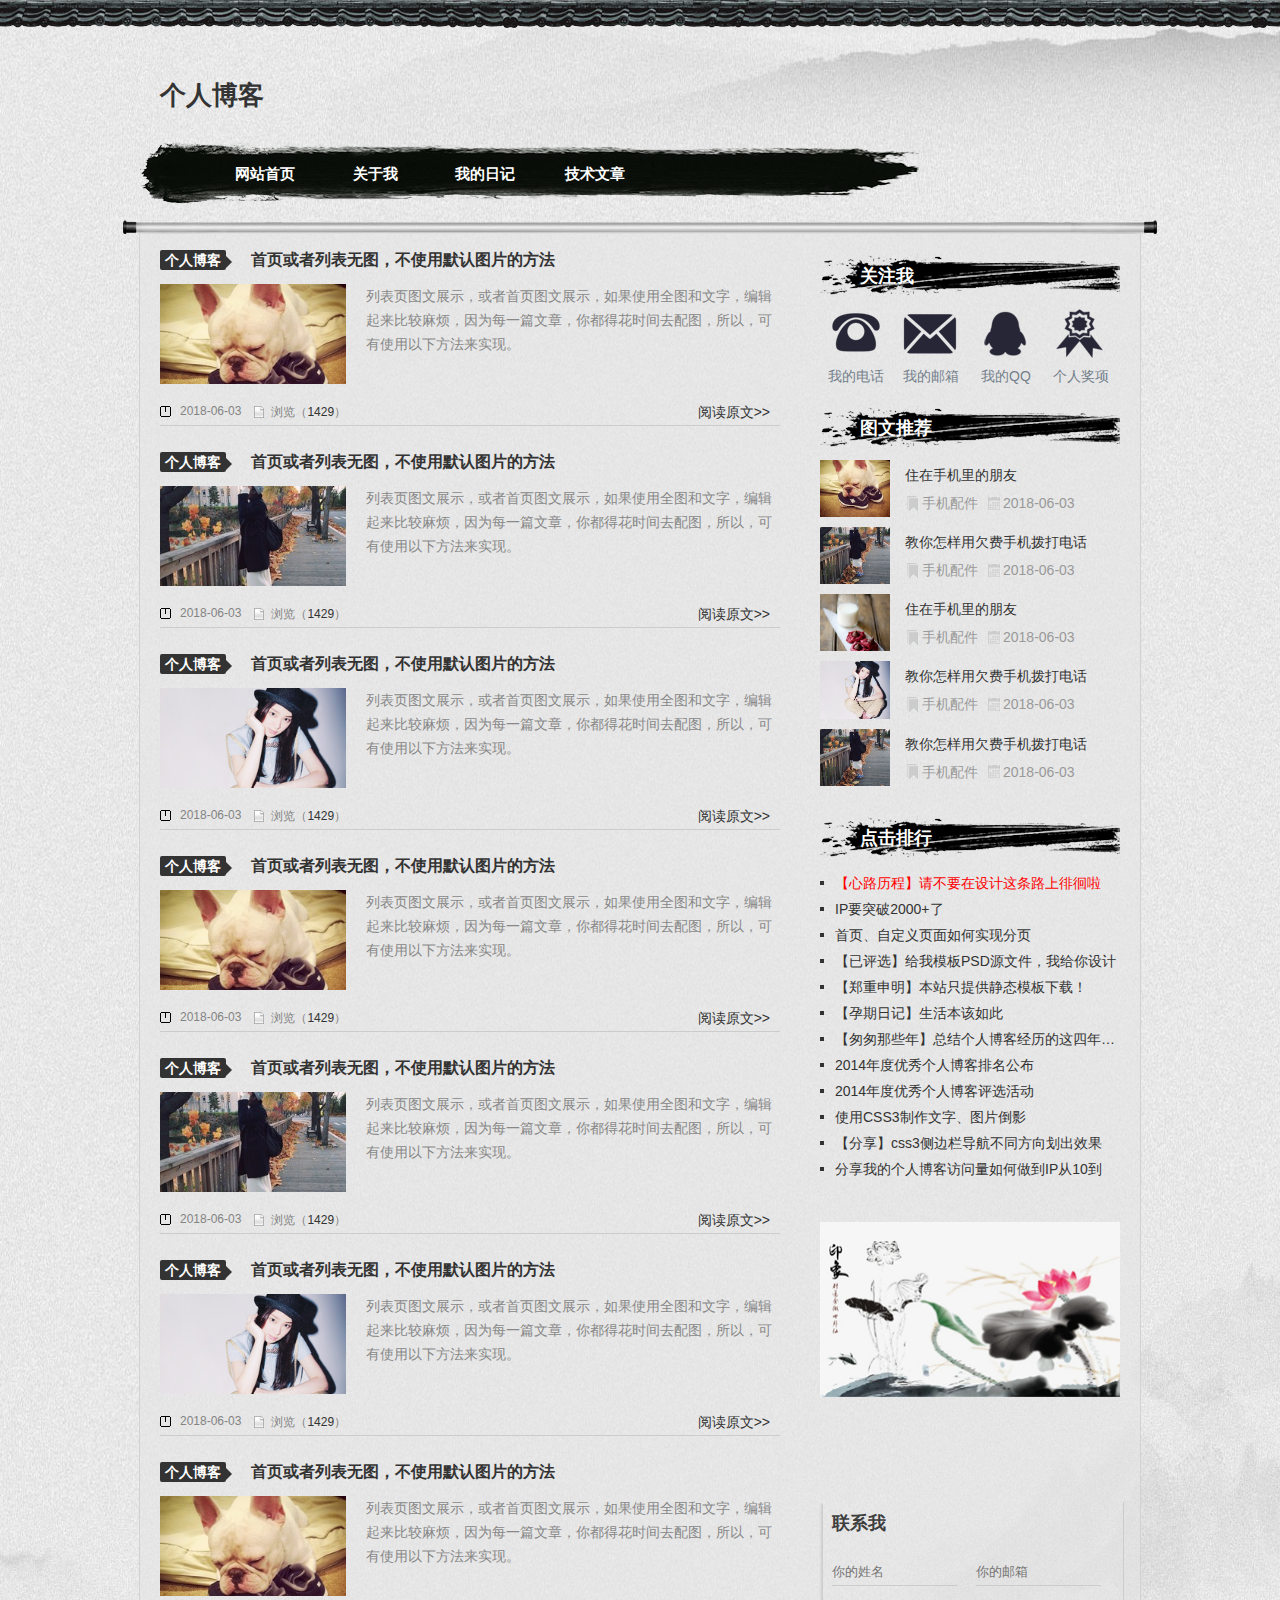
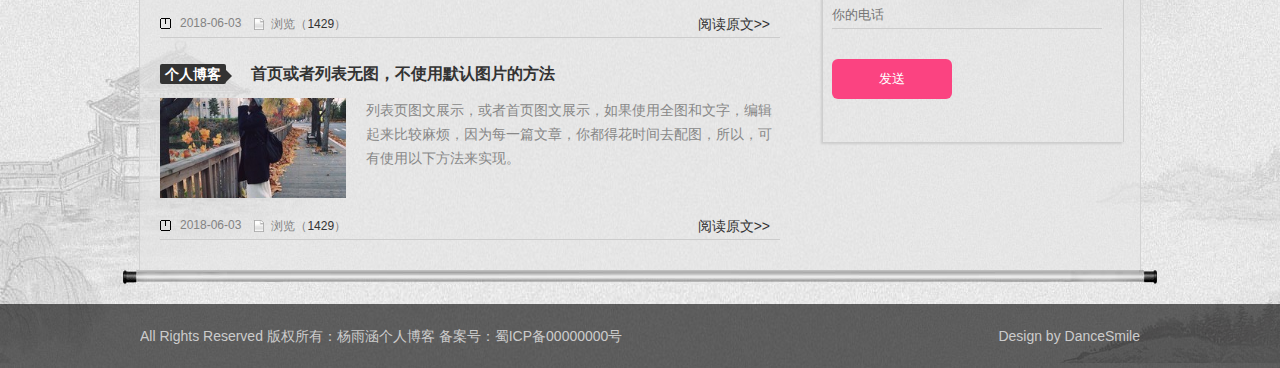
==== index.html @ 8fa110b2 "博客" ====
<!doctype html>
<html>
<head>
<meta charset="gb2312">
<title>���˲���</title>
<link href="css/base.css" rel="stylesheet">
<link href="css/index.css" rel="stylesheet">
<link href="css/m.css" rel="stylesheet">

</head>
<body>
<div id="wrapper">
  <header>
    <div class="headtop"></div>
    <div class="contenttop">
      <div class="logo f_l">���˲���</div>
      <div class="blank"></div>

      <nav>
        <div  class="navigation">
          <ul class="menu">
            <li><a href="index.html">��վ��ҳ</a></li>
            <li><a href="javascript:;">������</a>
              <ul>
                <li><a href="about.html">���˼��</a></li>
                <li><a href="javascript:;">�������</a></li>
              </ul>
            </li>
            <li><a href="javascript:;">�ҵ��ռ�</a>
              <ul>
                <li><a href="javascript:;">�����ռ�</a></li>
                <li><a href="javascript:;">ѧϰ�ʼ�</a></li>
              </ul>
            </li>
            <li><a href="javascript:;">��������</a></li>
          </ul>
        </div>
      </nav> 
    </div>
  </header>
  <div class="jztop"></div>
  <div class="container">
    <div class="bloglist f_l">
     <ul>
     <li>
        <h3 class="blogtitle"><span><a href="javascript:;" class="classname">���˲���</a></span><a href="javascript:;"> ��ҳ�����б���ͼ����ʹ��Ĭ��ͼƬ�ķ���</a></h3>
        <div class="bloginfo"><span class="blogpic"><a href="javascript:;"><img src="images/01.jpg" alt=""></a></span>
          <p>�б�ҳͼ��չʾ��������ҳͼ��չʾ�����ʹ��ȫͼ�����֣��༭�����Ƚ��鷳����Ϊÿһƪ���£��㶼�û�ʱ��ȥ��ͼ�����ԣ�����ʹ�����·�����ʵ�֡�</p>
        </div>
        <div class="autor"><span class="lm f_l"></span><span class="dtime f_l">2018-06-03</span><span class="viewnum f_l">�����<a href="javascript:;">1429</a>��</span><span class="f_r"><a href="javascript:;" class="more">�Ķ�ԭ��&gt;&gt;</a></span></div>
      </li>
      <li>
        <h3 class="blogtitle"><span><a href="javascript:;" class="classname">���˲���</a></span><a href="javascript:;"> ��ҳ�����б���ͼ����ʹ��Ĭ��ͼƬ�ķ���</a></h3>
        <div class="bloginfo"><span class="blogpic"><a href="javascript:;"><img src="images/02.jpg" alt=""></a></span>
          <p>�б�ҳͼ��չʾ��������ҳͼ��չʾ�����ʹ��ȫͼ�����֣��༭�����Ƚ��鷳����Ϊÿһƪ���£��㶼�û�ʱ��ȥ��ͼ�����ԣ�����ʹ�����·�����ʵ�֡�</p>
        </div>
        <div class="autor"><span class="lm f_l"></span><span class="dtime f_l">2018-06-03</span><span class="viewnum f_l">�����<a href="javascript:;">1429</a>��</span><span class="f_r"><a href="javascript:;" class="more">�Ķ�ԭ��&gt;&gt;</a></span></div>
      </li>
      <li>
        <h3 class="blogtitle"><span><a href="javascript:;" class="classname">���˲���</a></span><a href="javascript:;"> ��ҳ�����б���ͼ����ʹ��Ĭ��ͼƬ�ķ���</a></h3>
        <div class="bloginfo"><span class="blogpic"><a href="javascript:;"><img src="images/04.jpg" alt=""></a></span>
          <p>�б�ҳͼ��չʾ��������ҳͼ��չʾ�����ʹ��ȫͼ�����֣��༭�����Ƚ��鷳����Ϊÿһƪ���£��㶼�û�ʱ��ȥ��ͼ�����ԣ�����ʹ�����·�����ʵ�֡�</p>
        </div>
        <div class="autor"><span class="lm f_l"></span><span class="dtime f_l">2018-06-03</span><span class="viewnum f_l">�����<a href="javascript:;">1429</a>��</span><span class="f_r"><a href="javascript:;" class="more">�Ķ�ԭ��&gt;&gt;</a></span></div>
      </li>
      <li>
        <h3 class="blogtitle"><span><a href="javascript:;" class="classname">���˲���</a></span><a href="javascript:;"> ��ҳ�����б���ͼ����ʹ��Ĭ��ͼƬ�ķ���</a></h3>
        <div class="bloginfo"><span class="blogpic"><a href="javascript:;"><img src="images/01.jpg" alt=""></a></span>
          <p>�б�ҳͼ��չʾ��������ҳͼ��չʾ�����ʹ��ȫͼ�����֣��༭�����Ƚ��鷳����Ϊÿһƪ���£��㶼�û�ʱ��ȥ��ͼ�����ԣ�����ʹ�����·�����ʵ�֡�</p>
        </div>
        <div class="autor"><span class="lm f_l"></span><span class="dtime f_l">2018-06-03</span><span class="viewnum f_l">�����<a href="javascript:;">1429</a>��</span><span class="f_r"><a href="javascript:;" class="more">�Ķ�ԭ��&gt;&gt;</a></span></div>
      </li>
      <li>
        <h3 class="blogtitle"><span><a href="javascript:;" class="classname">���˲���</a></span><a href="javascript:;"> ��ҳ�����б���ͼ����ʹ��Ĭ��ͼƬ�ķ���</a></h3>
        <div class="bloginfo"><span class="blogpic"><a href="javascript:;"><img src="images/02.jpg" alt=""></a></span>
          <p>�б�ҳͼ��չʾ��������ҳͼ��չʾ�����ʹ��ȫͼ�����֣��༭�����Ƚ��鷳����Ϊÿһƪ���£��㶼�û�ʱ��ȥ��ͼ�����ԣ�����ʹ�����·�����ʵ�֡�</p>
        </div>
        <div class="autor"><span class="lm f_l"></span><span class="dtime f_l">2018-06-03</span><span class="viewnum f_l">�����<a href="javascript:;">1429</a>��</span><span class="f_r"><a href="javascript:;" class="more">�Ķ�ԭ��&gt;&gt;</a></span></div>
      </li>
      <li>
        <h3 class="blogtitle"><span><a href="javascript:;" class="classname">���˲���</a></span><a href="javascript:;"> ��ҳ�����б���ͼ����ʹ��Ĭ��ͼƬ�ķ���</a></h3>
        <div class="bloginfo"><span class="blogpic"><a href="javascript:;"><img src="images/04.jpg" alt=""></a></span>
          <p>�б�ҳͼ��չʾ��������ҳͼ��չʾ�����ʹ��ȫͼ�����֣��༭�����Ƚ��鷳����Ϊÿһƪ���£��㶼�û�ʱ��ȥ��ͼ�����ԣ�����ʹ�����·�����ʵ�֡�</p>
        </div>
        <div class="autor"><span class="lm f_l"></span><span class="dtime f_l">2018-06-03</span><span class="viewnum f_l">�����<a href="javascript:;">1429</a>��</span><span class="f_r"><a href="javascript:;" class="more">�Ķ�ԭ��&gt;&gt;</a></span></div>
      </li>
      <li>
        <h3 class="blogtitle"><span><a href="javascript:;" class="classname">���˲���</a></span><a href="javascript:;"> ��ҳ�����б���ͼ����ʹ��Ĭ��ͼƬ�ķ���</a></h3>
        <div class="bloginfo"><span class="blogpic"><a href="javascript:;"><img src="images/01.jpg" alt=""></a></span>
          <p>�б�ҳͼ��չʾ��������ҳͼ��չʾ�����ʹ��ȫͼ�����֣��༭�����Ƚ��鷳����Ϊÿһƪ���£��㶼�û�ʱ��ȥ��ͼ�����ԣ�����ʹ�����·�����ʵ�֡�</p>
        </div>
        <div class="autor"><span class="lm f_l"></span><span class="dtime f_l">2018-06-03</span><span class="viewnum f_l">�����<a href="javascript:;">1429</a>��</span><span class="f_r"><a href="javascript:;" class="more">�Ķ�ԭ��&gt;&gt;</a></span></div>
      </li>
      <li>
        <h3 class="blogtitle"><span><a href="javascript:;" class="classname">���˲���</a></span><a href="javascript:;"> ��ҳ�����б���ͼ����ʹ��Ĭ��ͼƬ�ķ���</a></h3>
        <div class="bloginfo"><span class="blogpic"><a href="javascript:;"><img src="images/02.jpg" alt=""></a></span>
          <p>�б�ҳͼ��չʾ��������ҳͼ��չʾ�����ʹ��ȫͼ�����֣��༭�����Ƚ��鷳����Ϊÿһƪ���£��㶼�û�ʱ��ȥ��ͼ�����ԣ�����ʹ�����·�����ʵ�֡�</p>
        </div>
        <div class="autor"><span class="lm f_l"></span><span class="dtime f_l">2018-06-03</span><span class="viewnum f_l">�����<a href="javascript:;">1429</a>��</span><span class="f_r"><a href="javascript:;" class="more">�Ķ�ԭ��&gt;&gt;</a></span></div>
      </li>
    </ul> 
     
    </div>
    <div class="r_box f_r">
      <div class="tit01">
        <h3 class="tit">��ע��</h3>
        <div class="gzwm">
          <ul>
            <li><a class="email" href="javascript:;">�ҵĵ绰</a></li>
            <li><a class="qq" href="javascript:;">�ҵ�����</a></li>
            <li><a class="tel" href="javascript:;">�ҵ�QQ</a></li>
            <li><a class="prize" href="javascript:;">���˽���</a></li>
          </ul>
        </div>
      </div>
      
      <div class="tuwen">
        <h3 class="tit">ͼ���Ƽ�</h3>
        <ul>
          <li><a href="javascript:;"><i><img src="images/01.jpg"></i><b>ס���ֻ��������</b></a>
            <p><span class="tulanmu"><a href="javascript:;">�ֻ����</a></span><span class="tutime">2018-06-03</span></p>
          </li>
          <li><a href="javascript:;"><i><img src="images/02.jpg"></i><b>����������Ƿ���ֻ�����绰</b></a>
            <p><span class="tulanmu"><a href="javascript:;">�ֻ����</a></span><span class="tutime">2018-06-03</span></p>
          </li>
 
          <li><a href="javascript:;"><i><img src="images/06.jpg"></i><b>ס���ֻ��������</b></a>
            <p><span class="tulanmu"><a href="javascript:;">�ֻ����</a></span><span class="tutime">2018-06-03</span></p>
          </li>
          <li><a href="javascript:;"><i><img src="images/04.jpg"></i><b>����������Ƿ���ֻ�����绰</b></a>
            <p><span class="tulanmu"><a href="javascript:;">�ֻ����</a></span><span class="tutime">2018-06-03</span></p>
          </li>
          <li><a href="javascript:;"><i><img src="images/02.jpg"></i><b>����������Ƿ���ֻ�����绰</b></a>
            <p><span class="tulanmu"><a href="javascript:;">�ֻ����</a></span><span class="tutime">2018-06-03</span></p>
          </li>
         
        </ul>
      </div>
      <div class="ph">
        <h3 class="tit">�������</h3>
        <ul class="rank">
          <li><a href="javascript:;">����·���̡��벻Ҫ���������·���ǻ���</a></li>
          <li><a href="javascript:;">IPҪͻ��2000+��</a></li>
          <li><a href="javascript:;">��ҳ���Զ���ҳ�����ʵ�ַ�ҳ</a></li>
          <li><a href="javascript:;">������ѡ������ģ��PSDԴ�ļ����Ҹ������HTML��</a></li>
          <li><a href="javascript:;">��֣����������վֻ�ṩ��̬ģ�����أ�</a></li>
          <li><a href="javascript:;">�������ռǡ���������</a></li>
          <li><a href="javascript:;">���Ҵ���Щ�꡿�ܽ���˲��;����������ꡭ</a></li>
          <li><a href="javascript:;"> 2014���������˲�����������</a></li>
          <li><a href="javascript:;">2014���������˲�����ѡ�</a></li>
          <li><a href="javascript:;">ʹ��CSS3�������֡�ͼƬ��Ӱ</a></li>
          <li><a href="javascript:;">��������css3�����������ͬ���򻮳�Ч��</a></li>
          <li><a href="javascript:;">�����ҵĸ��˲��ͷ������������IP��10��600��(ͼ��)</a></li>
        </ul>
      </div>
      <div class="ad"> <img src="images/03.jpg"></div>
      <div class="con_right">
        <div class="title2">
          <p>��ϵ��</p>
        </div>
        <div class="jiben">
          <input class="input" type="text" placeholder="�������">
          <input class="input" type="text" placeholder="�������">
        </div>
        <input type="text" class="con_input" placeholder="��ĵ绰">
        <button class="anniu">����</button>
      </div>
    </div>
  </div>
  <div class="jzend"></div>
  <footer>
    <div class="footer">
      <div class="f_l">
        <p>All Rights Reserved ��Ȩ���У�<a href="javascript:;">���꺭���˲���</a> �����ţ���ICP��00000000��</p>
      </div>
      <div class="f_r textr">
        <p>Design by DanceSmile</p>
      </div>
    </div>
  </footer>
</div>
<script type="text/javascript" src="js/jquery.js"></script>
<script>
  window.onload = function ()
  {
    var oH2 = document.getElementsByTagName("h2")[0];
    var oUl = document.getElementsByTagName("ul")[0];
    oH2.onclick = function ()
    {
      var style = oUl.style;
      style.display = style.display == "block" ? "none" : "block";
      oH2.className = style.display == "block" ? "open" : ""
    }
  }
  $(function() {
    $(".menu ul").css({display: "none"});
    $(".menu li").hover(function(){
      $(this).find('ul:first').css({visibility: "visible",display: "none"}).slideDown("normal");
    },function(){
      $(this).find('ul:first').css({visibility: "hidden"});
    });
  });
</script>
</body>
</html>
---- css/base.css ----
@charset "gb2312";
* { margin: 0; padding: 0 }
body { font: 14px "΢���ź�", Arial, Helvetica, sans-serif; background: url(../images/bg.jpg) repeat; color: #555 }
img { border: 0; display: block }
ul, li { list-style: none; }
input, button { border: none; outline: none; }
a { text-decoration: none; color: #333 }
.clear { clear: both; }
.blank { height: 8px; overflow: hidden; width: 100%; margin: auto; clear: both }
.f_l { float: left }
.f_r { float: right }
/*topnav*/
.topnav { line-height: 50px; height: 50px; color: #000; text-align: center; background: rgba(255, 255, 255, 0.58); position: fixed; width: 100%; top: 0; z-index: 999; box-shadow: #333 0px 2px 2px }
.topnav a { color: #000; font-weight: bold; margin: 0 5px }
#wrapper { background: url(../images/footside.jpg) bottom center no-repeat; overflow: hidden; }
header { width: 100%; background: url(../images/yuanshan.jpg) right bottom no-repeat }
.headtop { background: url(../images/topbg.jpg) repeat-x; height: 28px; }
.contenttop { width: 1000px; margin: auto; }
.logo { padding: 50px 0 20px 20px; font-size: 26px; font-family: "΢���ź�", sans-serif; color: #333; font-weight: bold; }
/*search*/
.search { width: 240px; margin: 50px 0 0 0 }
.input_text { padding-left: 5px; border: 1px solid #ccc; width: 158px; height: 26px; line-height: 26px; background-color: #e5e5e5; }
.input_submit { background-color: #333; color: #FFF; margin-left: 5px; width: 50px; border: none; cursor: pointer; height: 28px; line-height: 28px; border-radius: 5px; }
/*nav*/
nav { margin: 0 0 15px 0 }
.navigation { height: 64px; background: url(../images/navbg.png) no-repeat; font-family: "΢���ź�"; }
.menu { position: relative; margin-left: 70px; padding-top: 10px }
.menu li { float: left; width: 110px; text-align: center; position: relative; line-height: 46px; }
.menu li a { display: block; text-decoration: none; color: #fff; font-size: 15px; font-weight: bold }
.menu ul { position: relative; background: url(../images/footerbg.png); z-index: 300; }
.menu li ul { display: none; width: 110px; position: absolute; TOP: 40px; left: 0; }
.menu li ul li { font-size: 12px; height: 28px; line-height: 28px }
.menu li ul li a { font-size: 14px }
.menu li ul li a:hover { background: #000 }
/*phone  nav */
#mnav { display: none; width: 100%; position: absolute; top: 34px; right: 0; }
#mnav h2 { text-align: right; color: #fff; font-size: 18px; height: 52px; line-height: 52px; padding-left: 10px;  }
#mnav h2.open { text-align: right; background: rgba(1,1,1,0.8); width: 100%; }
#mnav ul { display: none; background: rgba(1,1,1,0.8); width: 100%; padding-bottom: 40px }
#mnav li { line-height: 40px;  font-size: 16px; display: block; overflow: hidden; text-align:center;  }
#mnav li ul{ display:block; overflow:hidden; background:none; padding-bottom:0; }
#mnav li ul li{ padding-left:10%; }
#mnav li ul li:before{ content:"-"; color:#fff; padding-right:10px}
#mnav li a { color: #fff }
/* Ĭ�ϲ˵��� */
#mnav h2 .navicon { margin-right: 15px; }
.navicon { display: inline-block; position: relative; width: 30px; height: 5px; background-color: #333; }
.navicon:before, .navicon:after { content: ''; display: block; width: 30px; height: 5px; position: absolute; background: #333; -webkit-transition-property: margin, -webkit-transform; transition-property: margin, -webkit-transform; transition-property: margin, transform; transition-property: margin, transform, -webkit-transform; -webkit-transition-duration: 300ms; transition-duration: 300ms; }
.navicon:before { margin-top: -10px; }
.navicon:after { margin-top: 10px; }
/* չ���󵼺���Ŀ */
#mnav h2.open .navicon { background:none }/* ʹ�ñ���ɫ�����м�ĺ��� */
#mnav h2.open .navicon:before { margin-top: 0; -webkit-transform: rotate(45deg); transform: rotate(45deg); }
#mnav h2.open .navicon:after { margin-top: 0; -webkit-transform: rotate(-45deg); transform: rotate(-45deg); }
#mnav h2.open .navicon:before, #mnav h2.open .navicon:after { content: ''; display: block; width: 30px; height: 5px; position: absolute; background: #fff; -webkit-transition-property: margin, -webkit-transform; transition-property: margin, -webkit-transform; transition-property: margin, transform; transition-property: margin, transform, -webkit-transform; -webkit-transition-duration: 300ms; transition-duration: 300ms; }

/*links*/
.links { width: 1000px; margin: 30px auto; overflow: hidden }
.links h2 { background: url(../images/linksbg.png) no-repeat left top; height: 38px }
.links li { float: left; border: #CCC 1px solid; padding: 5px; margin: 10px 10px }
.links li img { height: 51px }
.links li img:hover { opacity: 0.5 }
/*footer*/
footer { background: url(../images/footerbg.png) repeat-x; padding: 20px 0; color: #ccc; margin: 20px 0 0 0 }
.footer { width: 1000px; margin: auto; overflow: hidden }
.footer p { line-height: 24px; }
.footer a{ color:#ccc}
.textr { text-align: right }
---- css/index.css ----
@charset "gb2312";
.container {background: rgb(229, 229, 229,0.6);overflow: hidden; width: 1000px; margin: auto; border-left: #d2d2d2 1px solid; border-right: #d2d2d2 1px solid; }
.blank20 { height: 20px; width: 100%; overflow: hidden; }
/*����*/
.jztop { background: url(../images/maintopbg.jpg) no-repeat; width: 1034px; margin: auto; height: 14px; }
.jzend { background: url(../images/mainendbg.jpg) no-repeat; width: 1034px; margin: auto; height: 14px; }
/*����*/
.bloglist { width: 620px; overflow: hidden; margin-left: 20px; margin-bottom: 20px; }
.newblogs { background: #fff; overflow: hidden; width: 68%; float: left; }
h3.blogtitle { line-height: 30px; height: 30px; margin: 10px 0; }
.blogtitle span { background: #333; padding: 2px 5px; font-size: 14px; color: #FFF; border-radius: 2px; position: relative; margin-right: 20px }
.blogtitle span a { color: #FFF }
.blogtitle span:after { content: ""; width: 0px; height: 0px; border-top-width: 6px; border-top-style: solid; border-top-color: transparent; border-left-width: 6px; border-left-style: solid; border-left-color: #333; border-bottom-width: 6px; border-bottom-style: solid; border-bottom-color: transparent; margin: 0px; padding: 0px; position: absolute; right: -6px; top: 6px }
.blogpic { overflow: hidden; width: 30%; height: 100px; display: block; float: left; margin-right: 20px; background: #333; }
.bloglist ul { overflow: hidden }
.bloglist li { border-bottom: #ccc 1px solid; margin-bottom: 10px; overflow: hidden; }
.bloglist li img{}
.bloglist li:hover img{-webkit-transform: scale(1.1); -moz-transform: scale(1.1); -o-transform: scale(1.1); -ms-transform: scale(1.1);}
.autor { width: 100%; overflow: hidden; clear: both; margin: 20px 0 0 0; display: inline-block; color: #838383; font-size: 12px }
.autor span { margin: 0 10px 0 0; padding-left: 20px }
.autor span a { color: #333; }
.autor span a:hover { text-decoration: underline }
.dtime { background: url(../images/posttime.gif) no-repeat left center }
.viewnum { background: url(../images/newsbg04.png) no-repeat left center }
.blogpic img { width: 100%;-webkit-transition: all 0.5s;
    -moz-transition: all 0.5s;
    -o-transition: all 0.5s;  }
.bloginfo p { color: #888; line-height: 24px; }
.more { font-size: 14px; }
.r_box { width: 300px; margin: 20px 20px 0 0 }
.tit { line-height: 44px; color: #fff; font-size: 18px; height: 44px; background: url(../images/rtitbg.png) no-repeat; padding-left: 40px; margin: 0 0 10px 0 }
/* ��ע�� */
.gzwm ul { width: 100%; overflow: hidden; }
.gzwm li { width: 60px; margin: 0 10px 0 5px; float: left; }
.gzwm li a { color: #747F8C; width: 62px; text-align: center; padding-top: 60px; float: left; }
.gzwm .email { background: url(../images/gz01.png) no-repeat; }
.gzwm .qq { background: url(../images/gz02.png) no-repeat; }
.gzwm .tel { background: url(../images/gz03.png) no-repeat; }
.gzwm .prize { background: url(../images/gz04.png) no-repeat; }
.gzwm li a:hover { opacity: 0.6; }
/*ͼ���б�*/
.tuwen { width: 100%; clear: both; overflow: hidden; margin: 20px 0 }
.tuwen li { overflow: hidden; clear: both; margin-bottom: 10px }
.tuwen li i{width: 70px; float: left; margin-right: 15px; overflow:hidden}
.tuwen li img { width:100% ;-webkit-transition: all 0.5s;
    -moz-transition: all 0.5s;
    -o-transition: all 0.5s; }
.tuwen li b { overflow: hidden; width: 100%; font-weight: normal; color: #333; font-size: 14px; line-height: 30px }
.tuwen li span { color: #999; margin-right: 10px }
.tuwen p { margin-top: 5px }
.tulanmu { background: url(../images/lanmbq.png) no-repeat center left; padding-left: 17px }
.tulanmu a { color: #999; }
.tulanmu a:hover { color: #066 }
.tutime { background: url(../images/datepng.png) no-repeat left center; padding-left: 15px }
.tuwen li:hover { background: #fff }
.tuwen li:hover img{-webkit-transform: scale(1.1); -moz-transform: scale(1.1); -o-transform: scale(1.1); -ms-transform: scale(1.1);}
/*����*/
.rank li { height: 26px; line-height: 26px; clear: both;  overflow: hidden; padding-left: 15px; background: url(../images/libg.jpg) no-repeat left center; }
.rank { margin: 10px 0 }
.rank li a { color: #333; }
.rank li:first-child a { color: #f00; display: block; }
.ph { overflow: hidden }
/*��ҳ�Ҳ��� 300*/
.ad { width: 300px; overflow: hidden; margin: 30px 0 }
.ad img { width: 300px; }
/*��ϵ��*/
.con_right{ width: 100%; height: 240px; box-shadow: -2px 2px 2px #ccc; border-right: 1px solid #ccc; margin-left: 1%; margin-top: 35%; }
.title2{ padding: 3%; color: #3e3e3e; font-size: 18px; font-weight: bold; }
.jiben{ width: 97%; margin-left: 3%; }
.input{ width: 43%; margin-right: 5%; margin-top: 5%; padding: 2% 0; border-bottom: 1px solid #ccc; background: transparent; }
.con_input{ width: 90%; margin-left: 3%; margin-top: 5%; border-bottom: 1px solid #ccc; padding: 2% 0; background: transparent; }
.anniu{ width: 40%; height: 40px; margin-left: 3%; margin-top: 10%; background: #fb4381; color: #fff; border-radius: 6px; }
---- css/m.css ----
@charset "gb2312";

/* ����960px��С��1199px */ 
 @media screen and (min-width: 960px) and (max-width: 1199px) {
header, article, .footer, .container, .contenttop { width: 100%; margin: auto;  }
.contenttop { overflow: hidden }
.logo { padding: 20px 0 20px 20px; }
.footer .f_l, .footer .f_r { float: none; text-align: center }
.container { padding: 20px; width: auto; margin: 0 10px }
.blogpic { background: none }
.jztop, .jzend { background-size: 100% 100%; width: 100%; }
.bloglist { width: 60% }
.con_content { width: 100% }
footer { width: 100% }
}
 
 /* ����768px��С��959px */ 
 @media screen and (min-width: 768px) and (max-width: 959px) {
header, article, .footer, .container, .contenttop { width: 100%; margin: auto; }

.logo { padding: 20px 0 20px 20px; }
.footer .f_l, .footer .f_r { float: none; text-align: center }
.container { padding: 20px; width: auto; margin: 0 10px }
.blogpic { background: none }
.jztop, .jzend { background-size: 100% 100%; width: 100%; }
.bloglist { width: 55% }
.r_box { width: 36% }
.blogtitle { text-overflow: ellipsis; white-space: nowrap; overflow: hidden; }
.con_content { width: 100% }
.lispic li { margin: 0 5px 5px 0 }
footer { width: 100% }
}
 
 
/* ����480px��С��767px */
@media only screen and (min-width: 480px) and (max-width: 767px) {
header, article, .footer, .container, .bloglist, .contenttop { width: 100%; margin: auto;}
.navigation { display: none }
.contenttop { height: 60px; overflow: hidden }
.logo { padding: 20px 0 20px 20px; }
.blogtitle { text-overflow: ellipsis; white-space: nowrap; overflow: hidden; }
.footer .f_l, .footer .f_r { float: none; text-align: center }
.container { padding: 20px; width: auto; margin: 0 10px }
.blogpic { background: none }
.jztop, .jzend { background-size: 100% 100%; width: 100%; }
#mnav { display: block; z-index: 99999; }
.search { display: none }
.r_box { width: 100%; margin: 0 }
.con_content { width: 100% }
.xwpic { width: 100% }
.dtxw li::before { display: none }
.dttext { margin-left: 0 }
.dttext ul { display: block; width: 100%; padding: 0 0 0 0 }
.dttext h2 { text-overflow: ellipsis; white-space: nowrap; overflow: hidden; }
.nh1 span { display: none }
.lispic li { width: 90% }
footer { width: 100% }
}
/* С��479px */
@media only screen and (max-width: 479px) {
header, article, .footer, .container, .bloglist, .contenttop { width: 100%; margin: auto;  }
.navigation { display: none }
.contenttop { height: 60px; overflow: hidden }
.logo { padding: 20px 0 20px 20px; }
.blogtitle { text-overflow: ellipsis; white-space: nowrap; overflow: hidden; }
.footer .f_l, .footer .f_r { float: none; text-align: center }
.container { padding: 20px; width: auto; margin: 0 10px }
.blogpic { background: none }
.jztop, .jzend { background-size: 100% 100%; width: 100%; }
#mnav { display: block; z-index: 99999; }
.search { display: none }
.r_box { width: 100%; margin: 0 }
.con_content { width: 100% }
.xwpic { width: 100% }
.dtxw li::before { display: none }
.dttext { margin-left: 0 }
.dttext ul { display: block; width: 100%; padding: 0 0 0 0 }
.dttext h2 { text-overflow: ellipsis; white-space: nowrap; overflow: hidden; }
.nh1 span { display: none }
.lispic li { width: 90% }
footer { width: 100% }
}
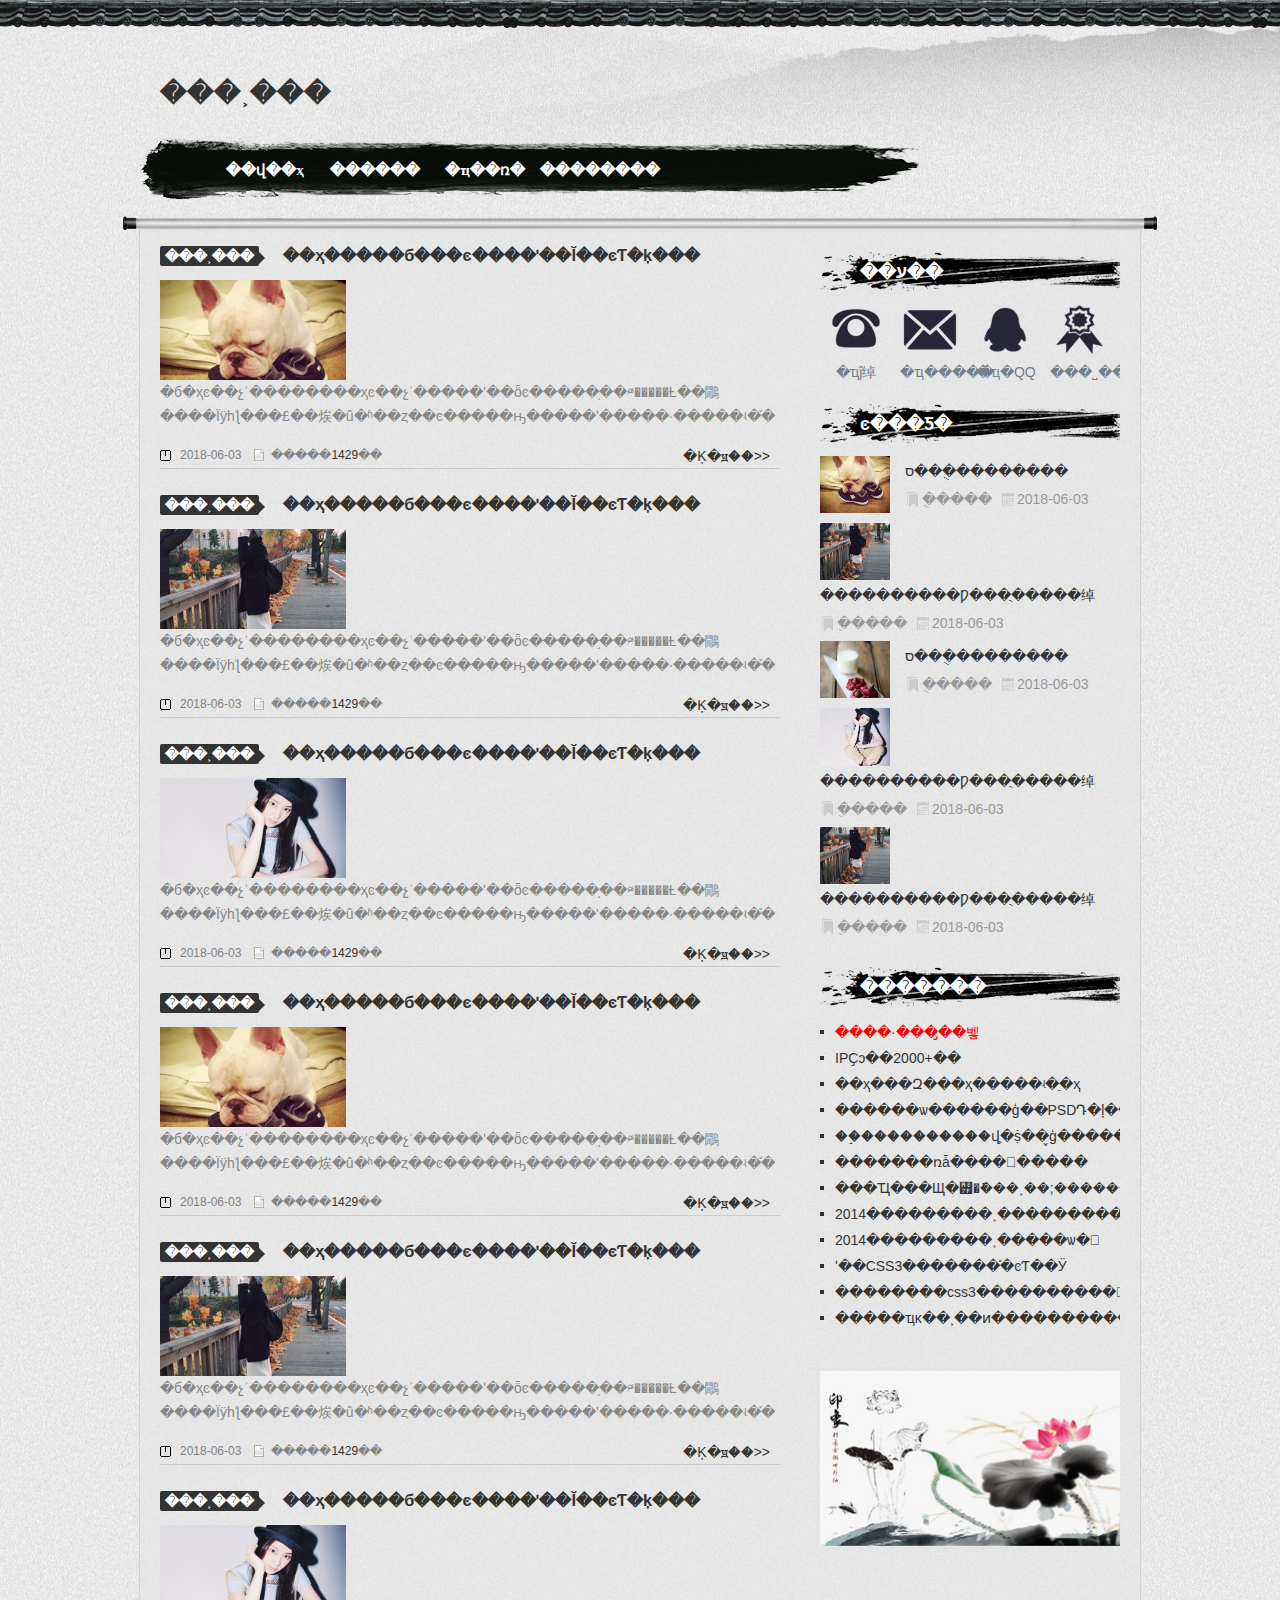
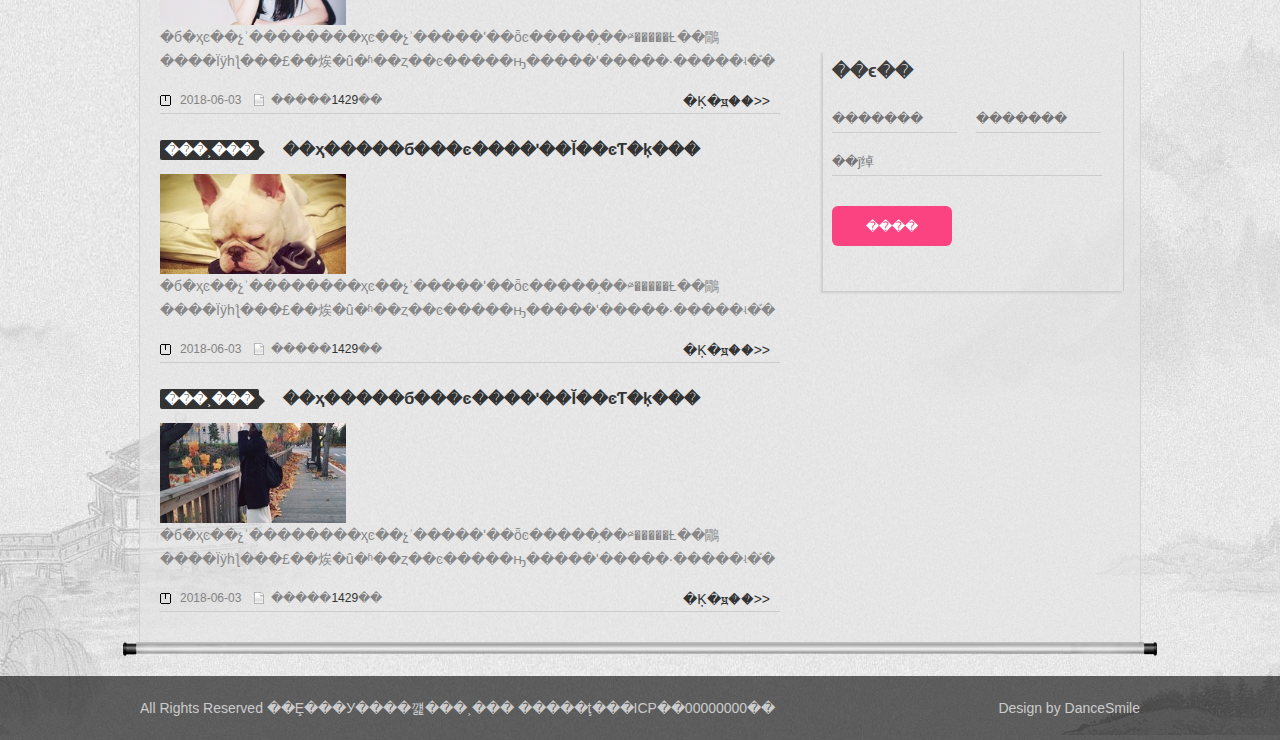
==== commit 3a9ee870: "boke" ====
--- a/index.html
+++ b/index.html
@@ -1,7 +1,7 @@
 <!doctype html>
 <html>
 <head>
-<meta charset="gb2312">
+<meta charset="UTF-8">
 <title>���˲���</title>
 <link href="css/base.css" rel="stylesheet">
 <link href="css/index.css" rel="stylesheet">
